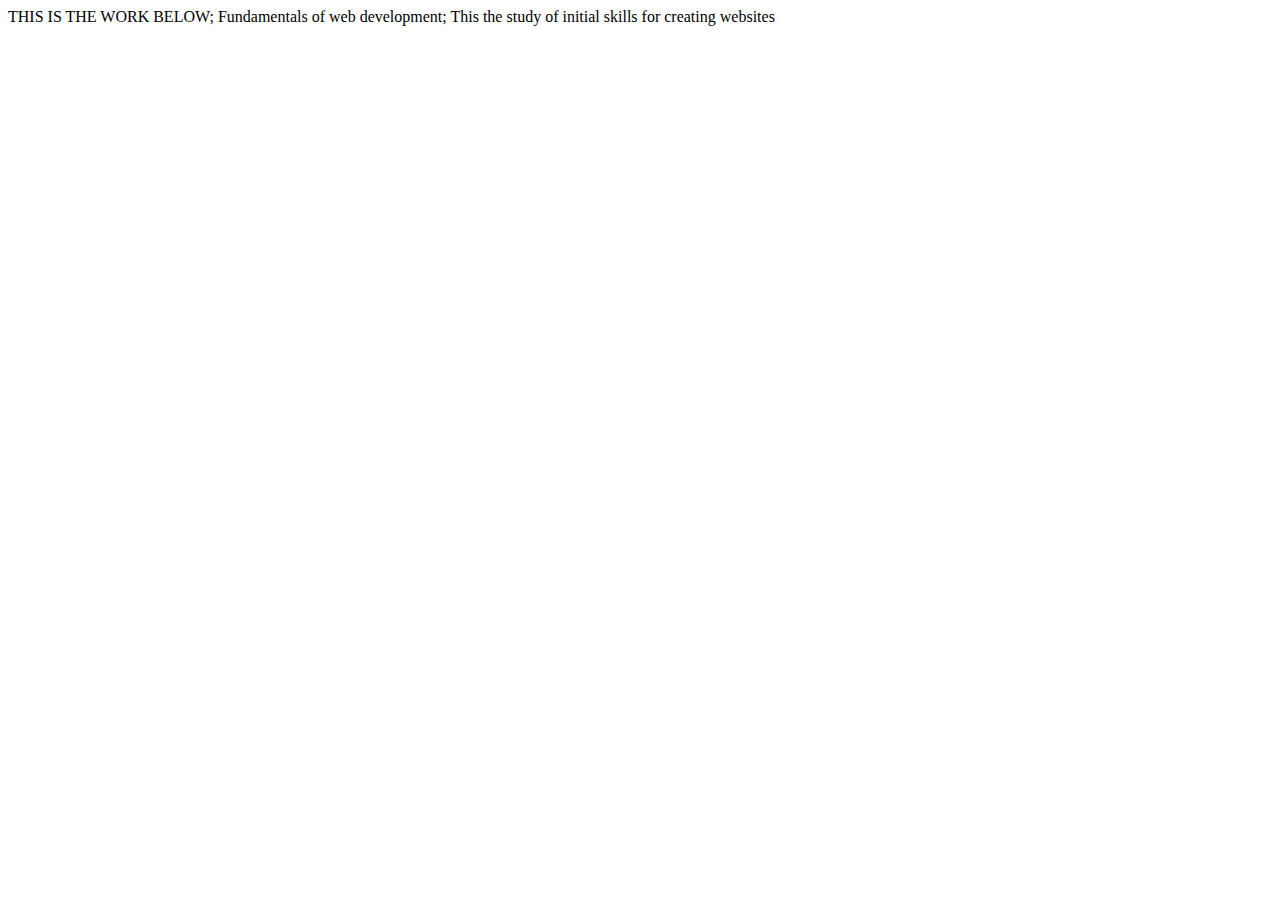
==== first page.html @ 10fe184a "Create first page.html" ====
<!DOCTYPE html>
<html>
<head>
	<meta charset="utf-8">
	<title>MY FIRST PAGE WORK</title>
</head>
<body>THIS IS THE WORK BELOW;
	Fundamentals of web development;
	This the study of initial skills for creating websites

</body>
</html>
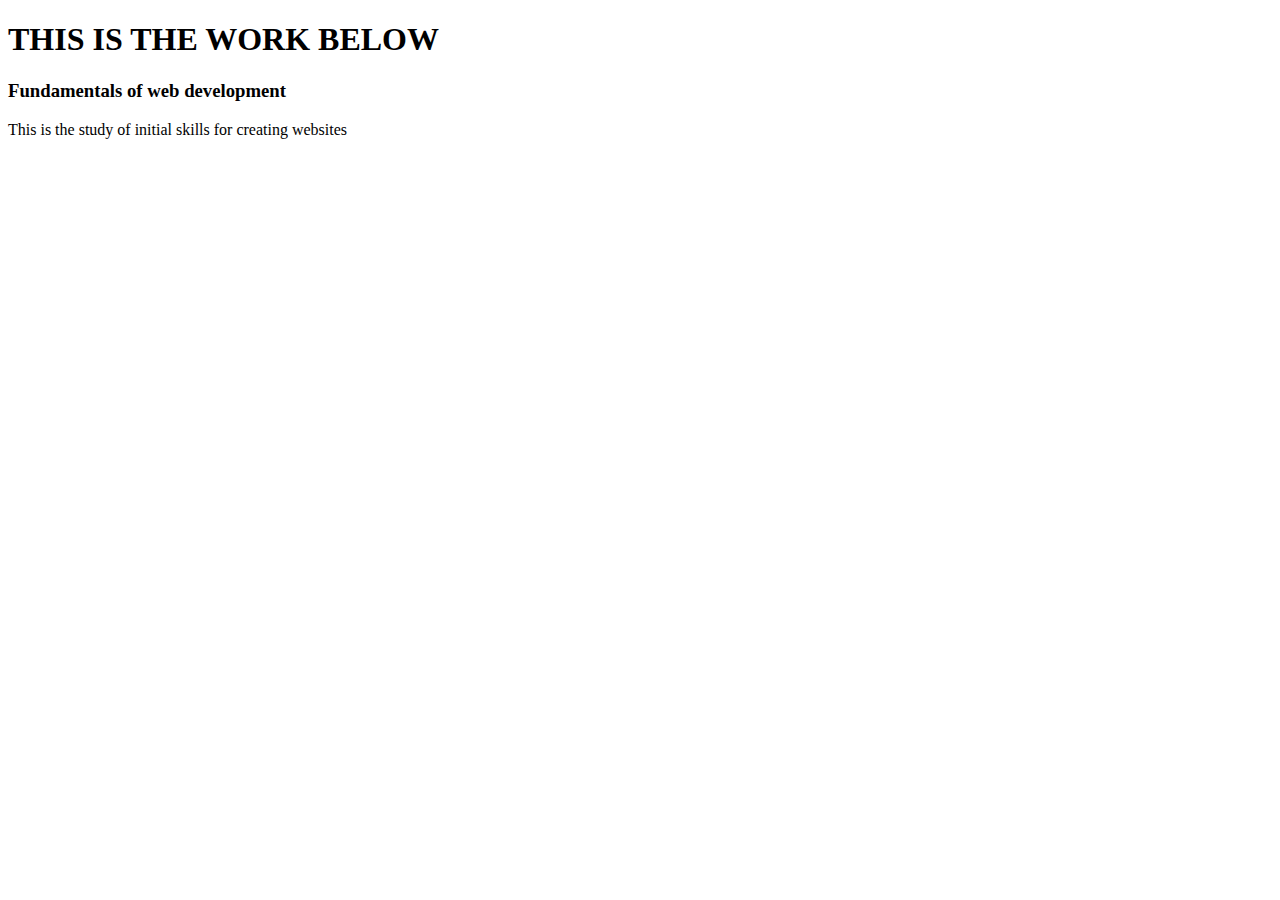
==== commit dff8db4d: "Create first page.html" ====
--- a/first page.html
+++ b/first page.html
@@ -1,12 +1,14 @@
 <!DOCTYPE html>
 <html>
+
 <head>
 	<meta charset="utf-8">
 	<title>MY FIRST PAGE WORK</title>
 </head>
-<body>THIS IS THE WORK BELOW;
-	Fundamentals of web development;
-	This the study of initial skills for creating websites
+
+<body><h1>THIS IS THE WORK BELOW</h1>
+	  <h3>Fundamentals of web development</h3>
+	<p>This is the study of initial skills for creating websites</p>
 
 </body>
 </html>